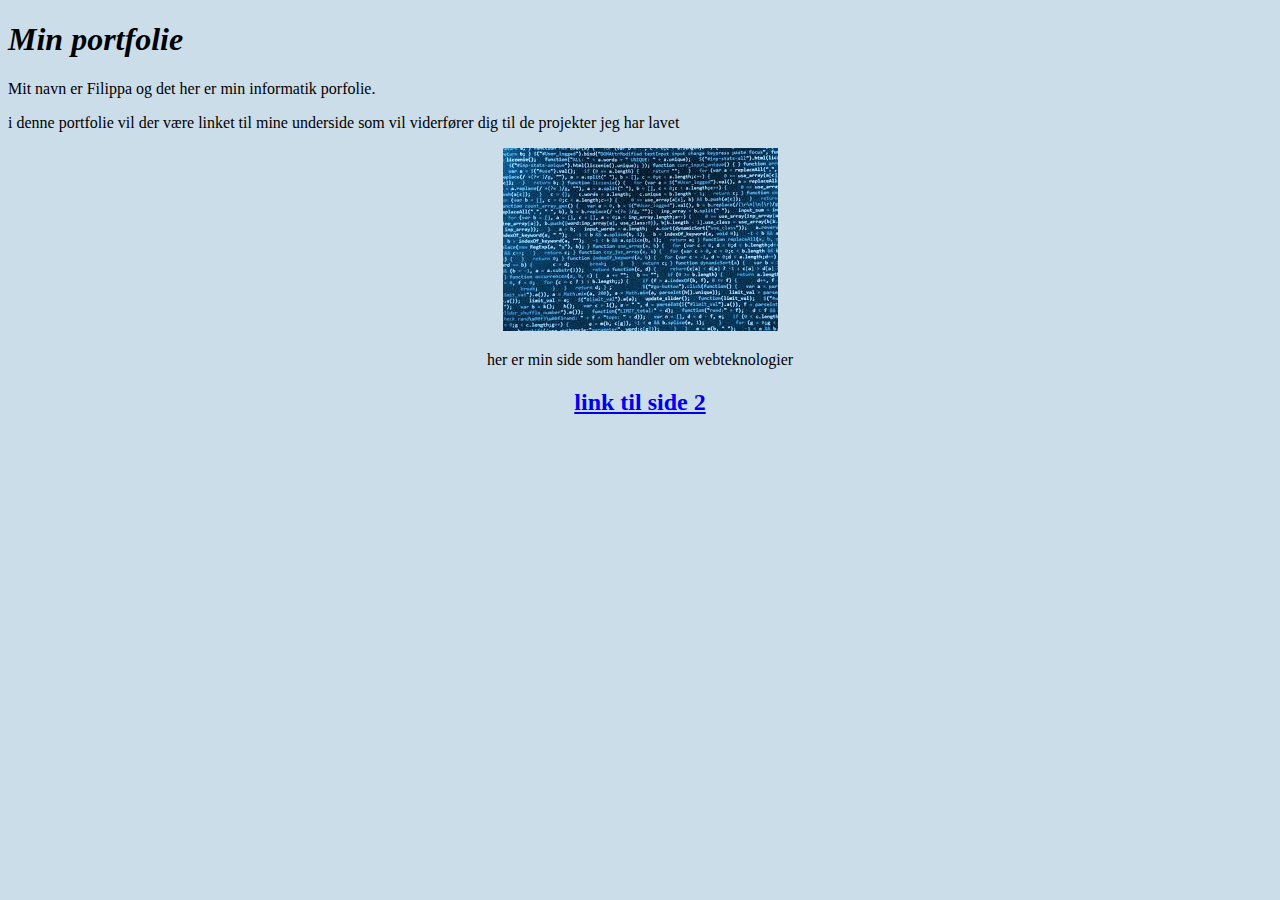
==== index.html @ da4ebefd "Add files via upload" ====
<!DOCTYPE html>
<html>

<head>
<link rel="stylesheet" href="design.css">
    
<meta name="viewpoint" content="width=device-width, intial-scale=1">
</head>
    
<body>

<h1>Min portfolie</h1>
<p>Mit navn er Filippa og det her er min informatik porfolie.</p>
    
<p>i denne portfolie vil der være linket til mine underside som vil viderfører dig til de projekter jeg har lavet</p>
    
     <DIV STYLE="text-align:center"><img src="informatik.jpg" alt="informatik">
  
<p>her er min side som handler om webteknologier</p> 
    
    <h2>  
<a href="side2.html"> link til side 2 </a>
         </h2>
    
</body>
    
</html>
---- design.css ----
body {
  background-color: hsl(207, 42%, 86%)
}

/* overskrift h1 design */
h1{
font-style: italic;
}

/* overskrift p design */
p{
background-color: hsl(207, 42%, 63%)
p{
font-style: italic;
}    
    

p{
    background-color: hsl(207, 42%, 90%)
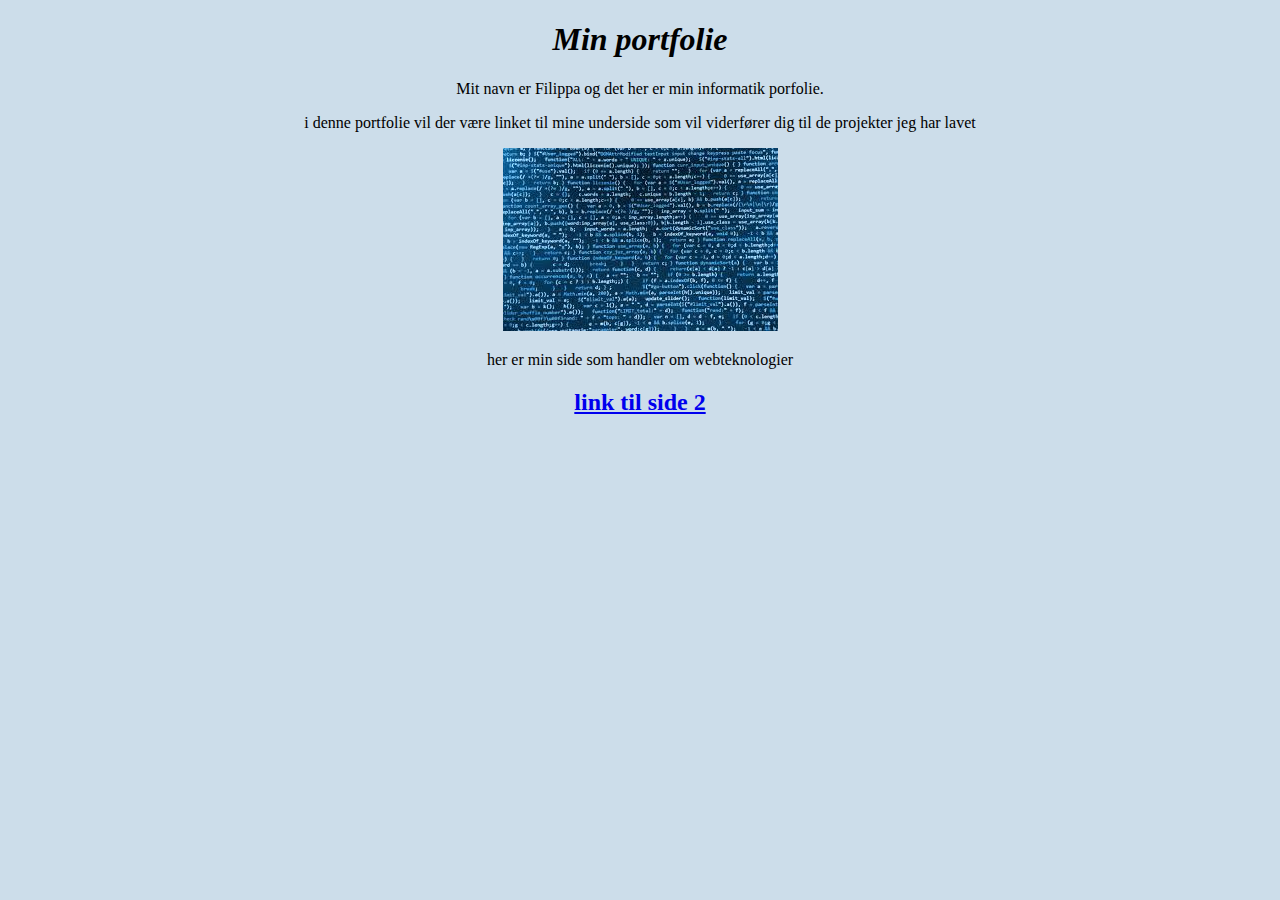
==== commit d84815e6: "Add files via upload" ====
--- a/index.html
+++ b/index.html
@@ -8,13 +8,13 @@
 </head>
     
 <body>
-
+ <DIV STYLE="text-align:center">
 <h1>Min portfolie</h1>
 <p>Mit navn er Filippa og det her er min informatik porfolie.</p>
     
 <p>i denne portfolie vil der være linket til mine underside som vil viderfører dig til de projekter jeg har lavet</p>
     
-     <DIV STYLE="text-align:center"><img src="informatik.jpg" alt="informatik">
+    <img src="informatik.jpg" alt="informatik">
   
 <p>her er min side som handler om webteknologier</p> 
     
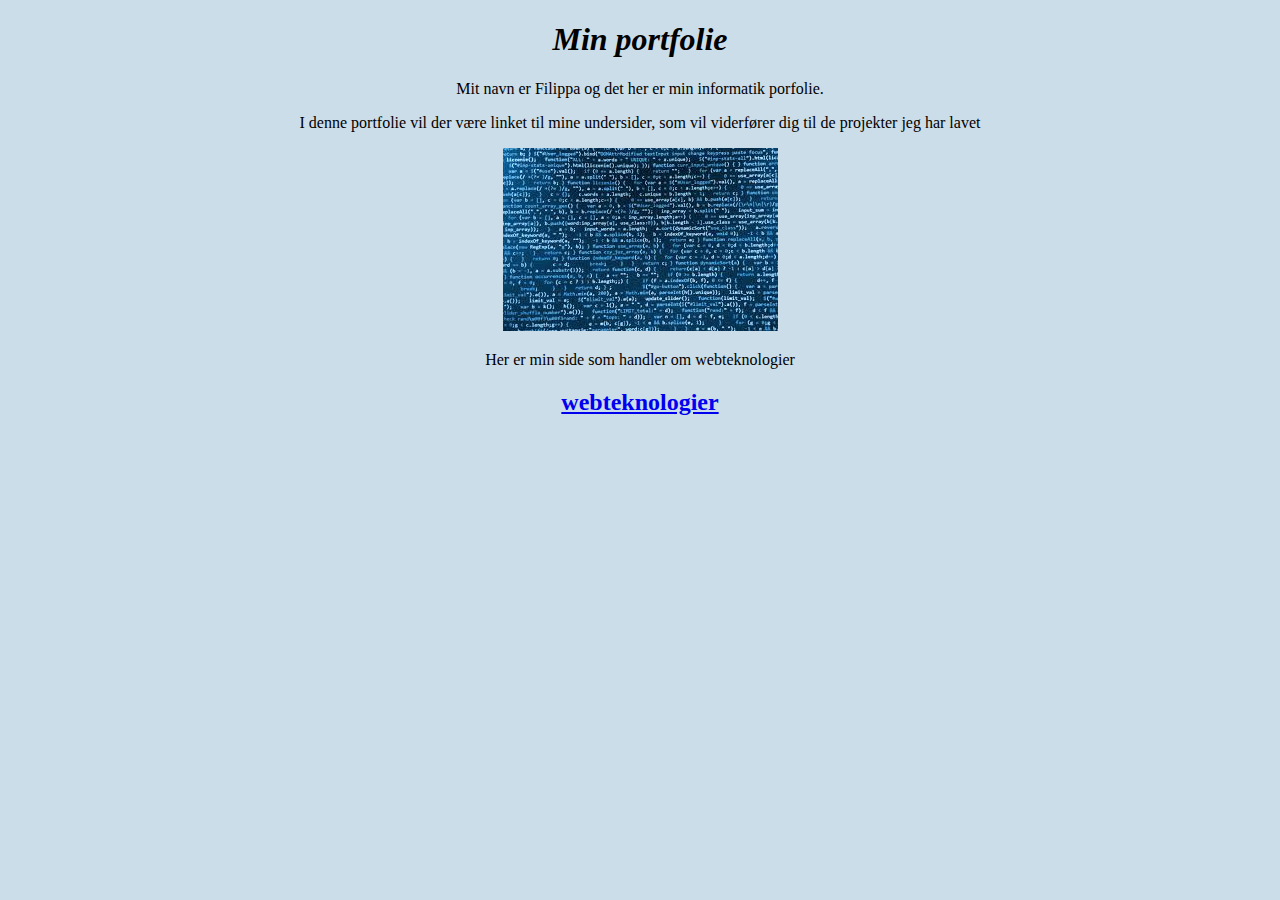
==== commit 39f0ac8e: "Add files via upload" ====
--- a/index.html
+++ b/index.html
@@ -12,14 +12,14 @@
 <h1>Min portfolie</h1>
 <p>Mit navn er Filippa og det her er min informatik porfolie.</p>
     
-<p>i denne portfolie vil der være linket til mine underside som vil viderfører dig til de projekter jeg har lavet</p>
+<p>I denne portfolie vil der være linket til mine undersider, som vil viderfører dig til de projekter jeg har lavet</p>
     
     <img src="informatik.jpg" alt="informatik">
   
-<p>her er min side som handler om webteknologier</p> 
+<p>Her er min side som handler om webteknologier</p> 
     
     <h2>  
-<a href="side2.html"> link til side 2 </a>
+<a href="side2.html"> webteknologier </a>
          </h2>
     
 </body>
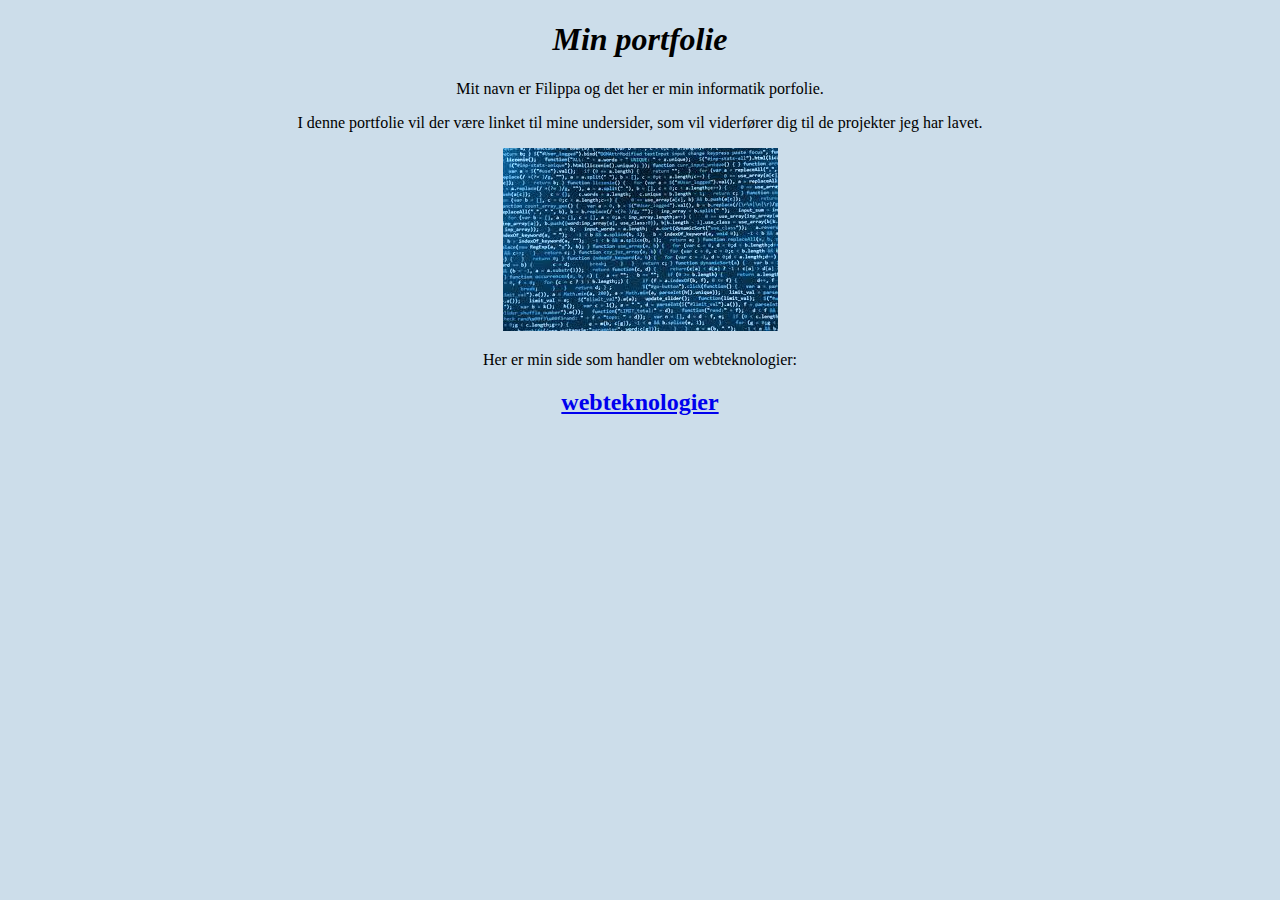
==== commit 43ba7a64: "Add files via upload" ====
--- a/index.html
+++ b/index.html
@@ -9,14 +9,14 @@
     
 <body>
  <DIV STYLE="text-align:center">
-<h1>Min portfolie</h1>
+<h1>Min portfolie </h1> 
 <p>Mit navn er Filippa og det her er min informatik porfolie.</p>
     
-<p>I denne portfolie vil der være linket til mine undersider, som vil viderfører dig til de projekter jeg har lavet</p>
+<p>I denne portfolie vil der være linket til mine undersider, som vil viderfører dig til de projekter jeg har lavet.</p>
     
     <img src="informatik.jpg" alt="informatik">
   
-<p>Her er min side som handler om webteknologier</p> 
+<p>Her er min side som handler om webteknologier: </p> 
     
     <h2>  
 <a href="side2.html"> webteknologier </a>
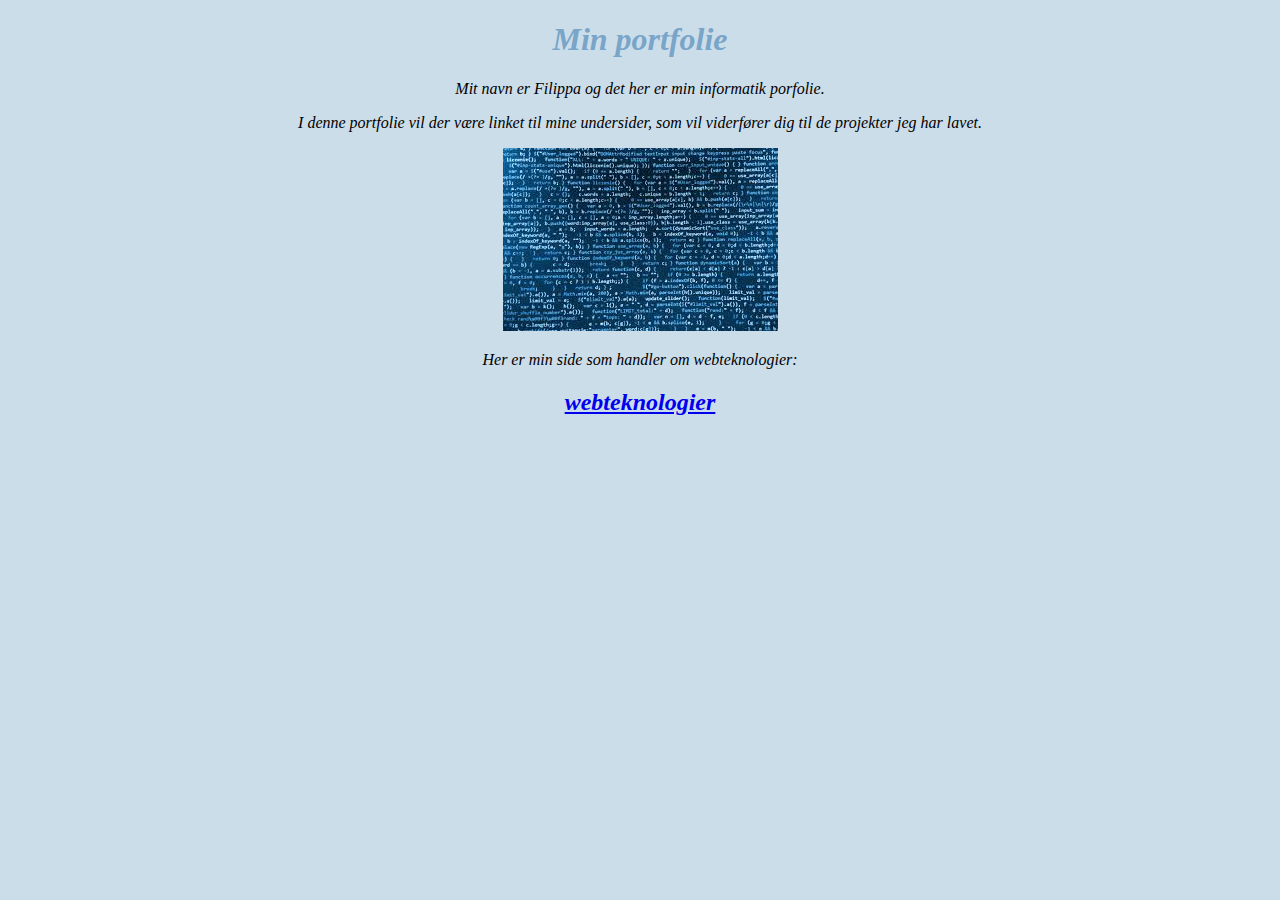
==== commit b5690e4f: "Add files via upload" ====
--- a/index.html
+++ b/index.html
@@ -2,9 +2,8 @@
 <html>
 
 <head>
-<link rel="stylesheet" href="design.css">
-    
-<meta name="viewpoint" content="width=device-width, intial-scale=1">
+<link rel="stylesheet" href="design.css">  
+<meta charset="UTF-8">
 </head>
     
 <body>
--- a/design.css
+++ b/design.css
@@ -1,19 +1,20 @@
-body {
-  background-color: hsl(207, 42%, 86%)
-}
+/* baggrund design */
+body {background-color: #ccddea}
 
 /* overskrift h1 design */
-h1{
-font-style: italic;
-}
+h1 {font-style: italic;
+color:#79a5c8}
 
-/* overskrift p design */
-p{
-background-color: hsl(207, 42%, 63%)
-p{
-font-style: italic;
-}    
-    
+/* h2 design */
+h2
+{font-style: italic;
+color:#345e7f} 
 
-p{
-    background-color: hsl(207, 42%, 90%)+/* h3 design */
+h3
+{font-style: italic;} 
+
+/* p design */
+p
+{font-style: italic;}    
+   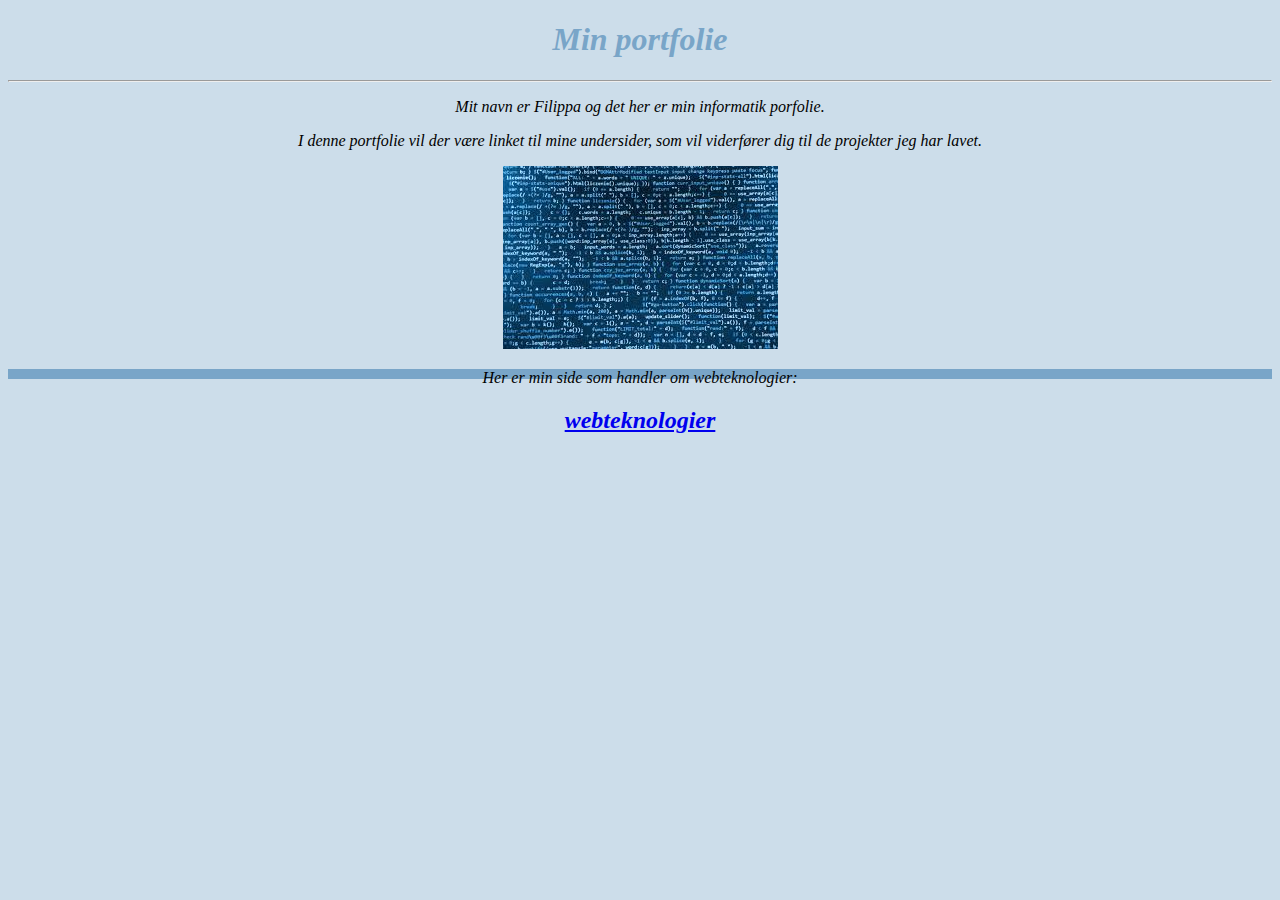
==== commit ecee36b0: "Add files via upload" ====
--- a/index.html
+++ b/index.html
@@ -9,12 +9,14 @@
 <body>
  <DIV STYLE="text-align:center">
 <h1>Min portfolie </h1> 
+     <hr></hr>
 <p>Mit navn er Filippa og det her er min informatik porfolie.</p>
     
 <p>I denne portfolie vil der være linket til mine undersider, som vil viderfører dig til de projekter jeg har lavet.</p>
     
     <img src="informatik.jpg" alt="informatik">
-  
+ 
+<DIV STYLE="background-color:#79a5c8; height:10px; width:100%;">     
 <p>Her er min side som handler om webteknologier: </p> 
     
     <h2>  
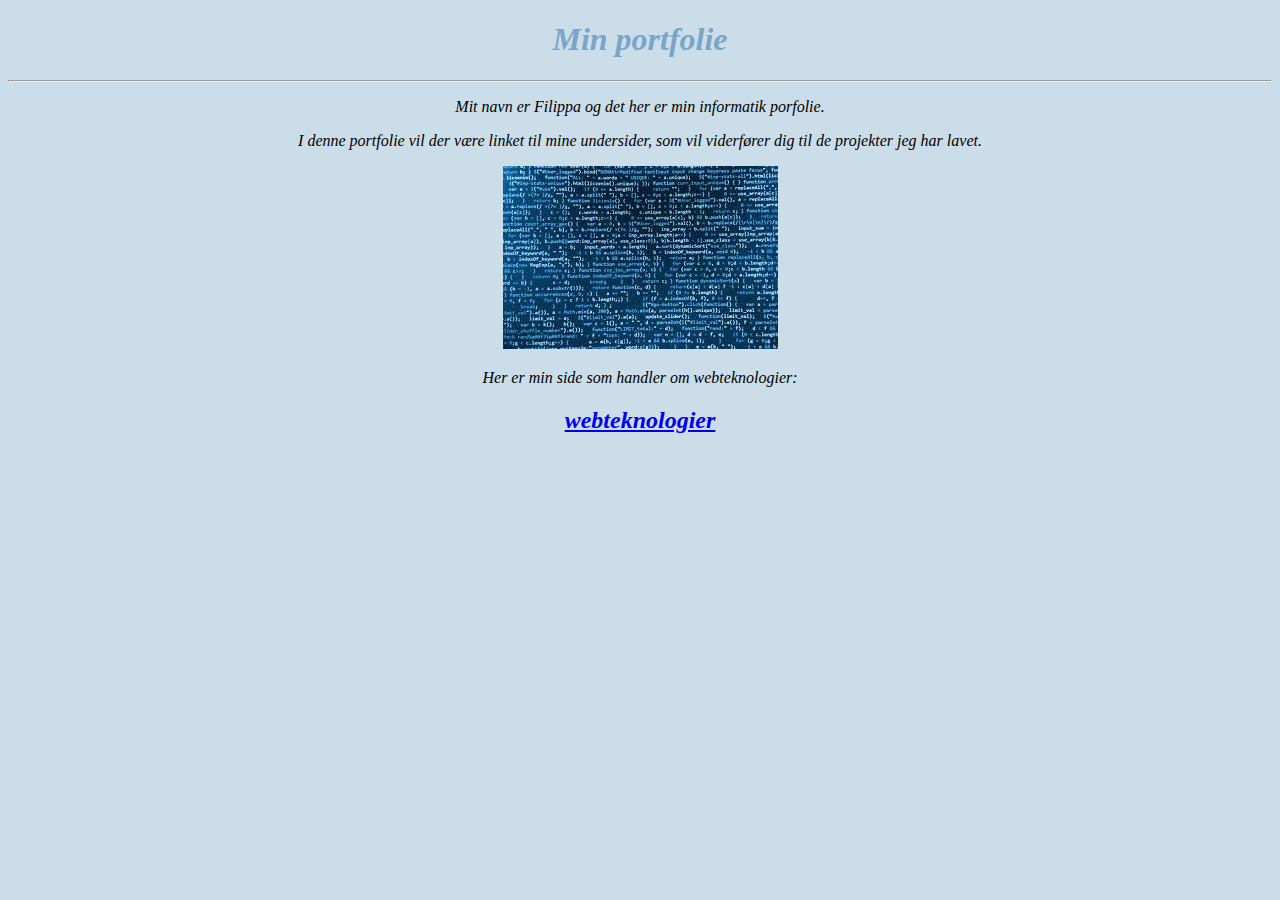
==== commit 4b08169c: "Add files via upload" ====
--- a/index.html
+++ b/index.html
@@ -15,8 +15,7 @@
 <p>I denne portfolie vil der være linket til mine undersider, som vil viderfører dig til de projekter jeg har lavet.</p>
     
     <img src="informatik.jpg" alt="informatik">
- 
-<DIV STYLE="background-color:#79a5c8; height:10px; width:100%;">     
+    
 <p>Her er min side som handler om webteknologier: </p> 
     
     <h2>  
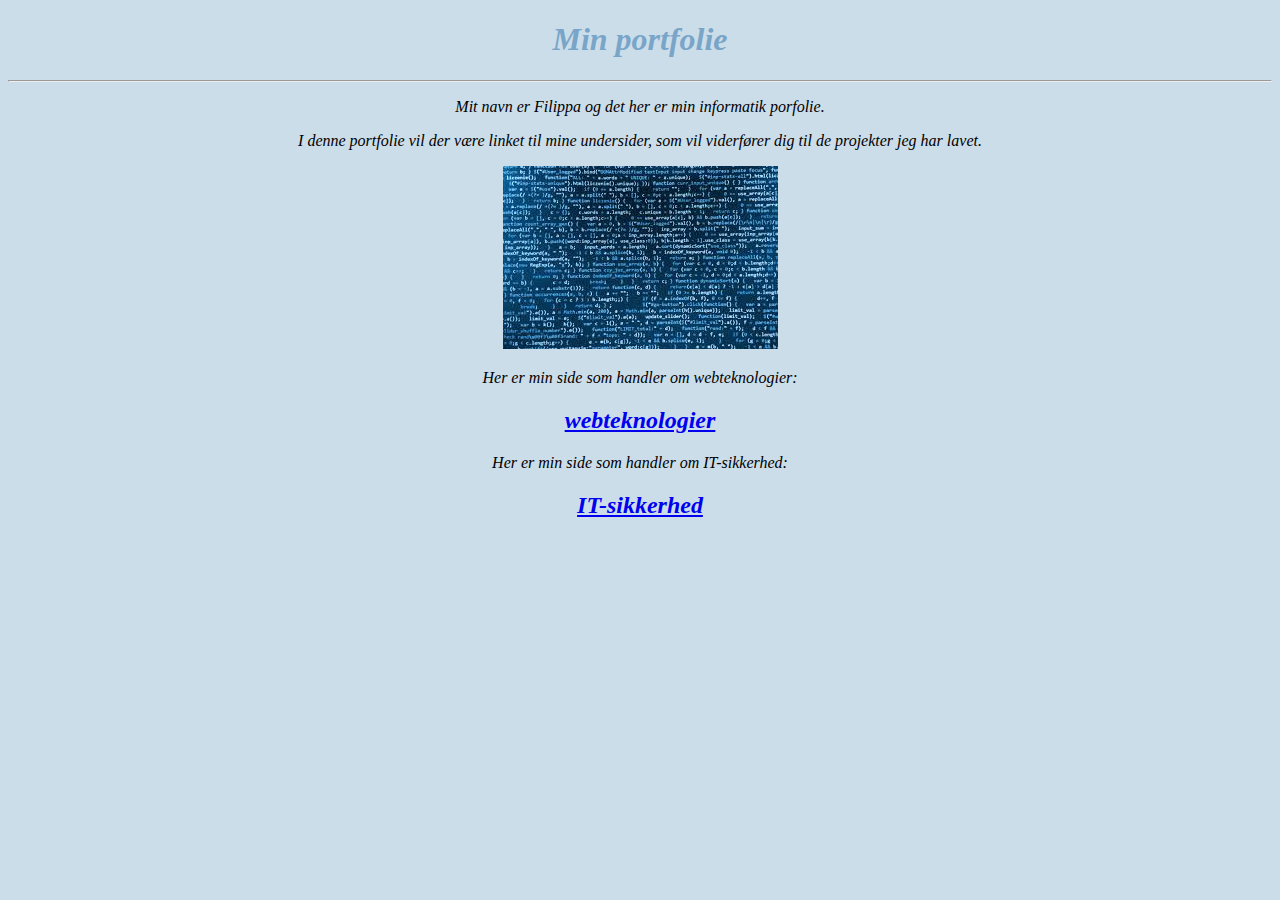
==== commit 17731467: "Add files via upload" ====
--- a/index.html
+++ b/index.html
@@ -21,7 +21,12 @@
     <h2>  
 <a href="side2.html"> webteknologier </a>
          </h2>
+ 
+<p>Her er min side som handler om IT-sikkerhed:</p> 
     
+<h2>  
+<a href="side3.html"> IT-sikkerhed </a>
+         </h2>    
 </body>
     
 </html>